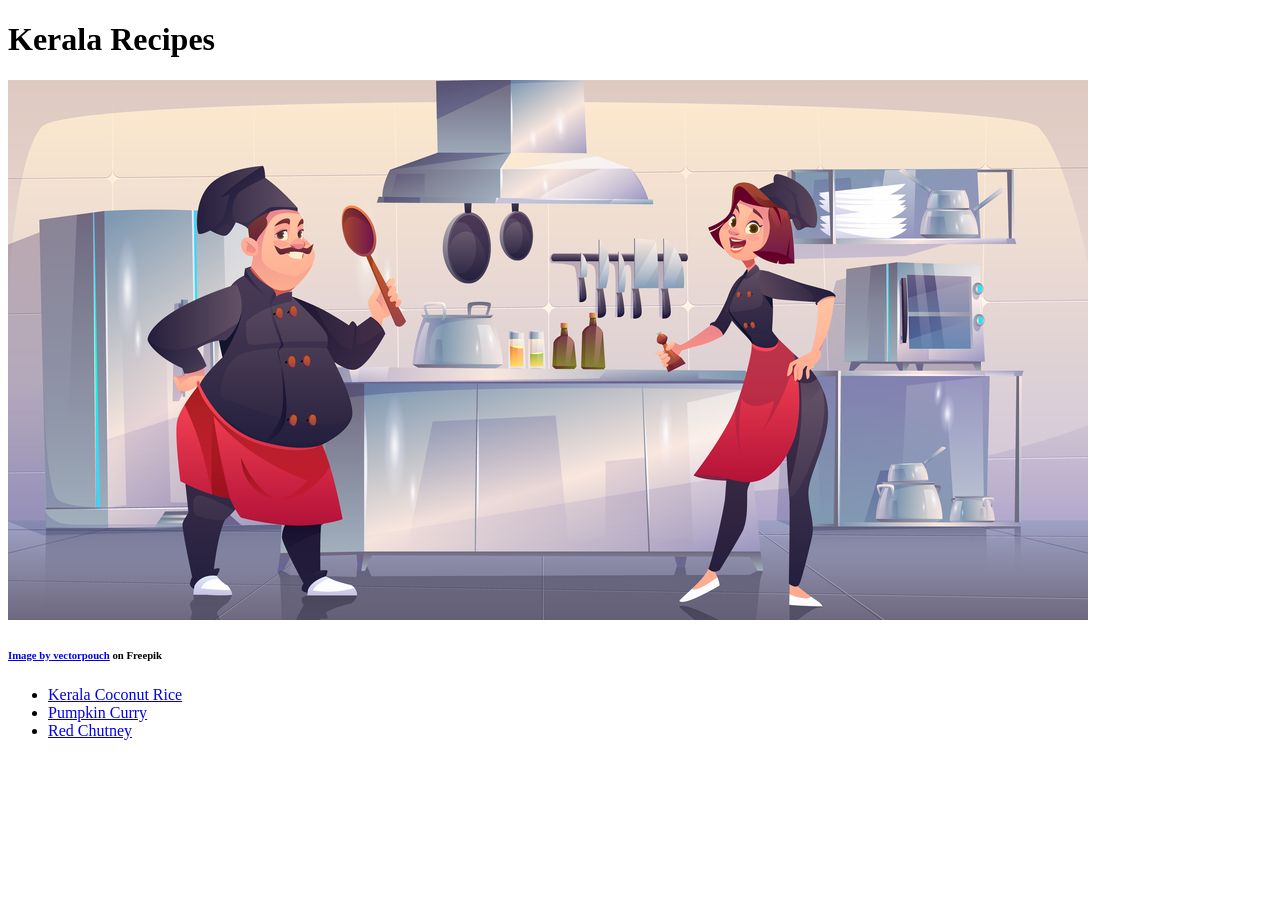
==== index.html @ 2b90649a "Add hyperlink to recipes inside index.html" ====
<!DOCTYPE html>
<html lang="en">
    <head>
        <meta charset="UTF-8">
        <title>Kerala Recipes</title>
    </head>
    <body>
        <h1>Kerala Recipes</h1>
        <img src="chef.jpg" sizes="">
        <h6><a href="https://www.freepik.com/free-vector/chef-sous-chef-kitchen-restaurant-staff_6929237.htm#page=6&query=indian%20chef&position=0&from_view=keyword">Image by vectorpouch</a> on Freepik</h6>
        <ul>
            <li><a href="recipes/coconutrice.html">Kerala Coconut Rice</a></li>
            <li><a href="recipes/PumpkinCurry.html">Pumpkin Curry</a></li>
            <li><a href="recipes/RedChutney.html">Red Chutney</a></li>
        </ul>
    </body>
</html>
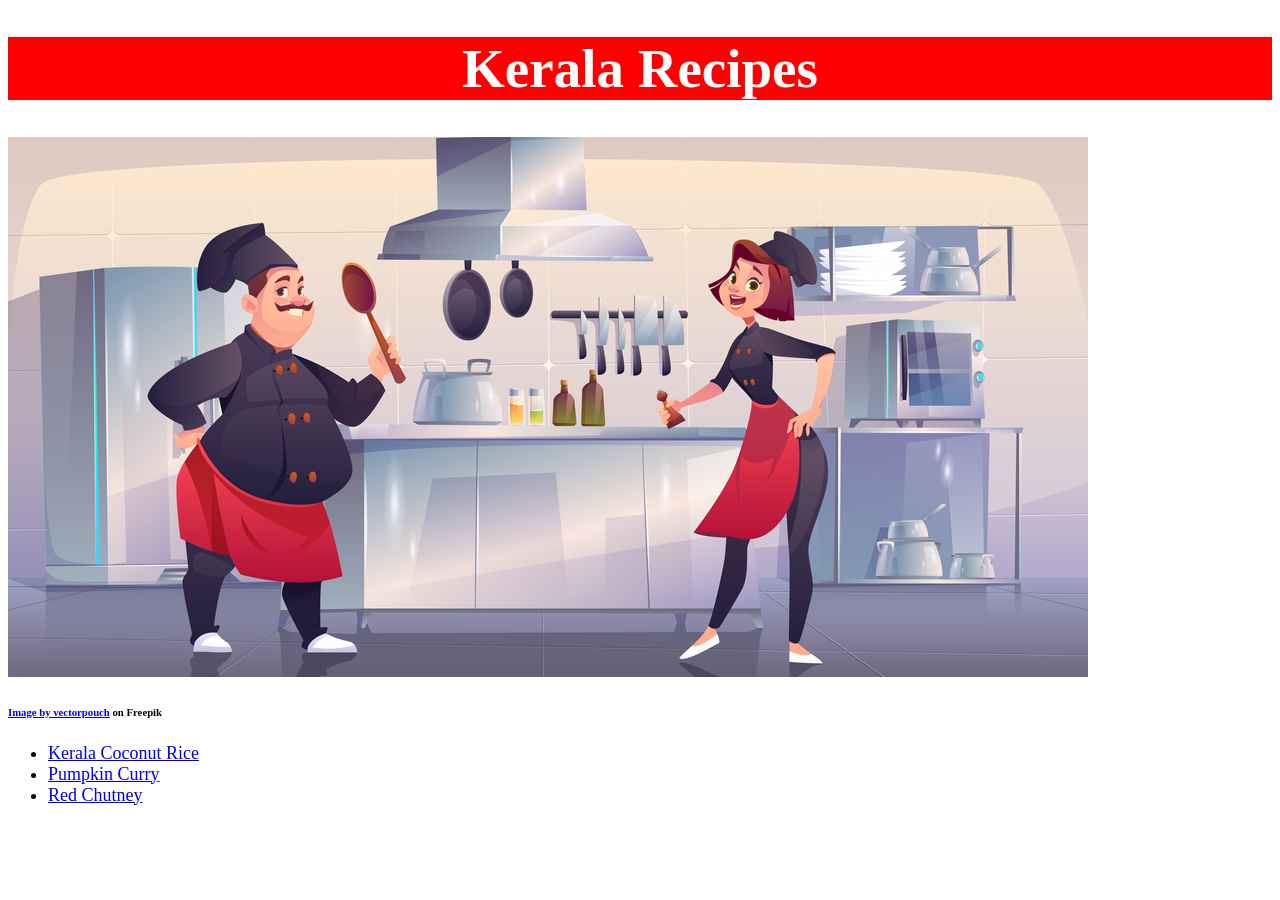
==== commit 705c0dc8: "Add CSS and linked to index page" ====
--- a/index.html
+++ b/index.html
@@ -2,6 +2,7 @@
 <html lang="en">
     <head>
         <meta charset="UTF-8">
+        <link rel="stylesheet" href="indexstyle.css">
         <title>Kerala Recipes</title>
     </head>
     <body>
--- a/indexstyle.css
+++ b/indexstyle.css
@@ -0,0 +1,10 @@
+h1 {
+    background-color: red;
+    color: white;
+    font-size: 55px;
+    text-align: center;
+}
+
+ul {
+    font-size: 18px;
+}
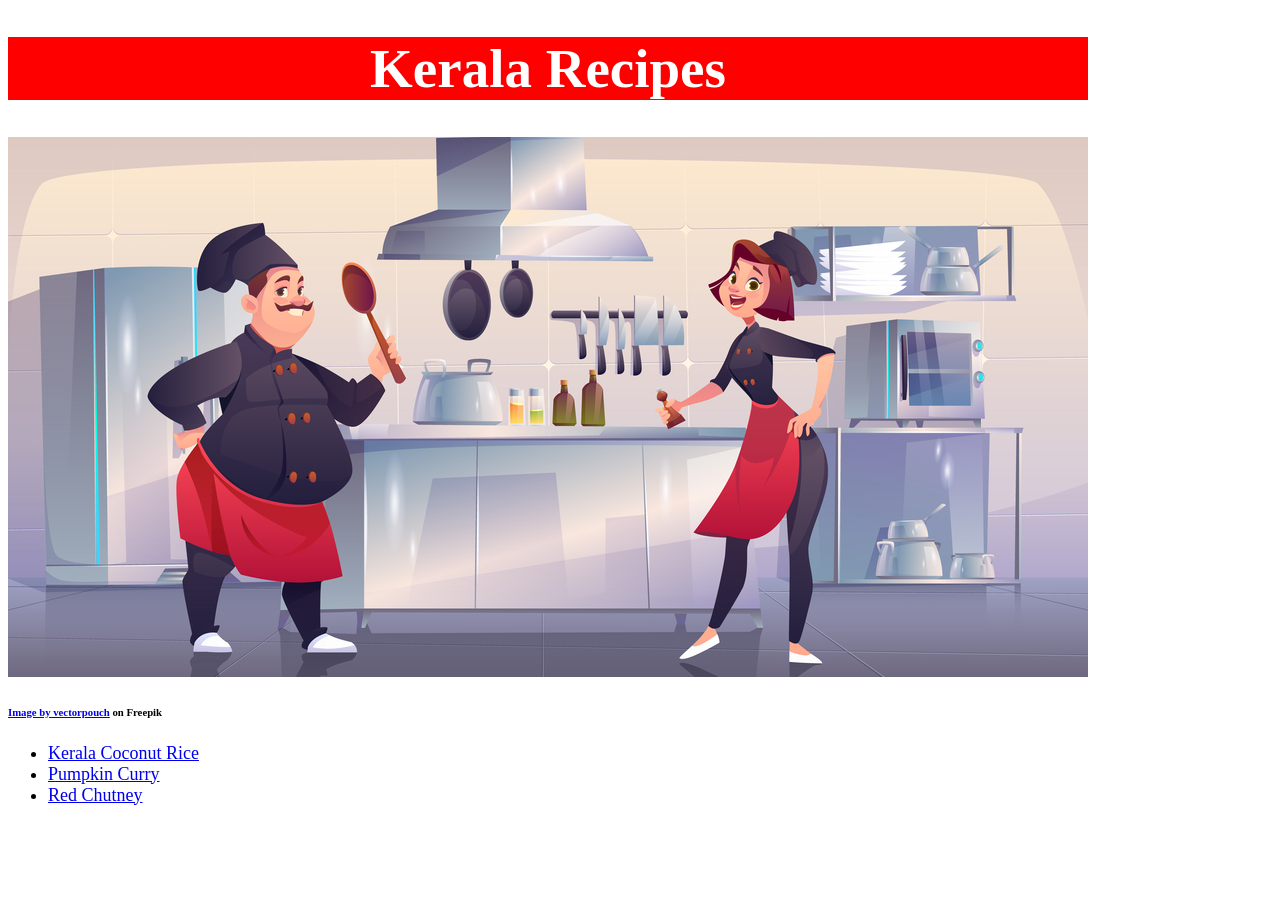
==== commit 070a045e: "Edit css file. Improve homepage." ====
--- a/index.html
+++ b/index.html
@@ -6,10 +6,10 @@
         <title>Kerala Recipes</title>
     </head>
     <body>
-        <h1>Kerala Recipes</h1>
-        <img src="chef.jpg" sizes="">
+        <h1 class="header">Kerala Recipes</h1>
+        <img class="image" src="chef.jpg">
         <h6><a href="https://www.freepik.com/free-vector/chef-sous-chef-kitchen-restaurant-staff_6929237.htm#page=6&query=indian%20chef&position=0&from_view=keyword">Image by vectorpouch</a> on Freepik</h6>
-        <ul>
+        <ul class="list">
             <li><a href="recipes/coconutrice.html">Kerala Coconut Rice</a></li>
             <li><a href="recipes/PumpkinCurry.html">Pumpkin Curry</a></li>
             <li><a href="recipes/RedChutney.html">Red Chutney</a></li>
--- a/indexstyle.css
+++ b/indexstyle.css
@@ -1,10 +1,16 @@
-h1 {
+.header{
     background-color: red;
     color: white;
     font-size: 55px;
     text-align: center;
+    width: 1080px;
 }
 
-ul {
+.list{
     font-size: 18px;
+}
+
+.image{
+    width: auto;
+    height: auto;
 }
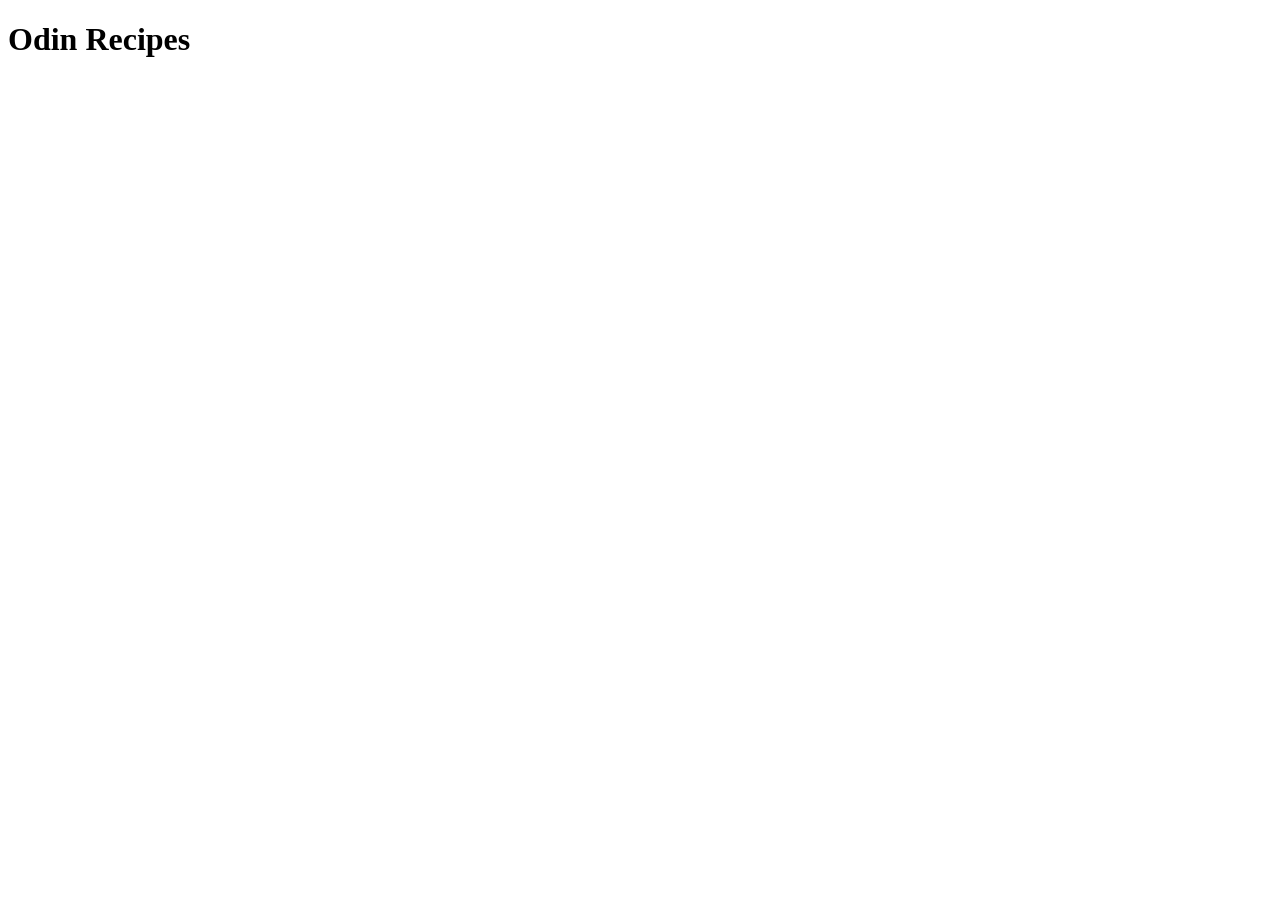
==== commit fffc9a50: "Created html files and inserted boilerplate html codes." ====
--- a/index.html
+++ b/index.html
@@ -1,18 +1,11 @@
 <!DOCTYPE html>
 <html lang="en">
-    <head>
-        <meta charset="UTF-8">
-        <link rel="stylesheet" href="indexstyle.css">
-        <title>Kerala Recipes</title>
-    </head>
-    <body>
-        <h1 class="header">Kerala Recipes</h1>
-        <img class="image" src="chef.jpg">
-        <h6><a href="https://www.freepik.com/free-vector/chef-sous-chef-kitchen-restaurant-staff_6929237.htm#page=6&query=indian%20chef&position=0&from_view=keyword">Image by vectorpouch</a> on Freepik</h6>
-        <ul class="list">
-            <li><a href="recipes/coconutrice.html">Kerala Coconut Rice</a></li>
-            <li><a href="recipes/PumpkinCurry.html">Pumpkin Curry</a></li>
-            <li><a href="recipes/RedChutney.html">Red Chutney</a></li>
-        </ul>
-    </body>
-</html>+  <head>
+    <meta charset="UTF-8" />
+    <meta name="viewport" content="width=device-width, initial-scale=1.0" />
+    <title>Recipes</title>
+  </head>
+  <body>
+    <h1>Odin Recipes</h1>
+  </body>
+</html>
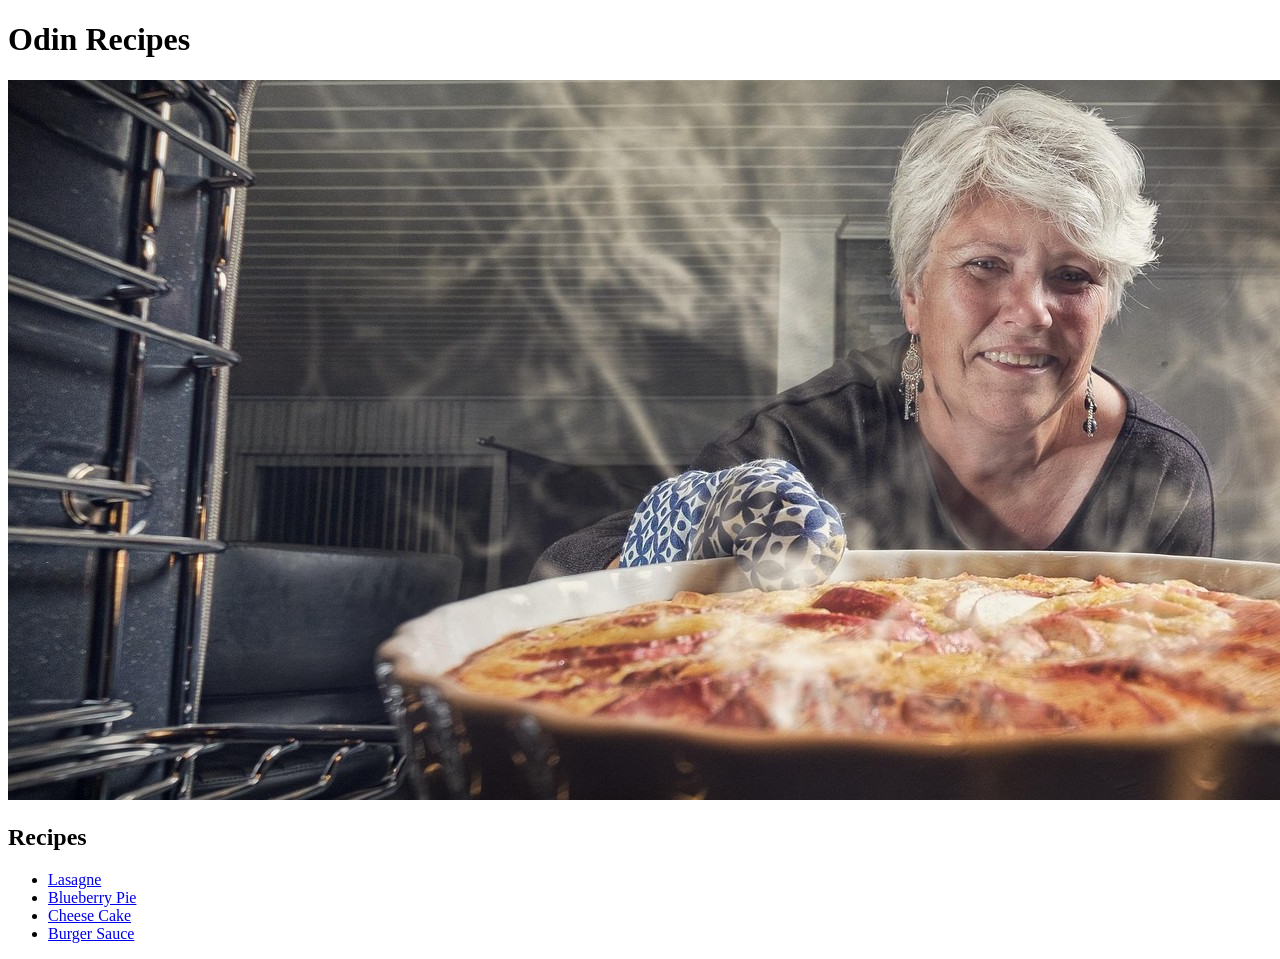
==== commit 70083fce: "Added a banner image and links to individual recipes" ====
--- a/index.html
+++ b/index.html
@@ -7,5 +7,14 @@
   </head>
   <body>
     <h1>Odin Recipes</h1>
+    <img src="/assets/banner.jpg" alt="banner image" />
+
+    <h2>Recipes</h2>
+    <ul>
+      <li><a href="/recipes/lasagna.html">Lasagne</a></li>
+      <li><a href="/recipes/blueberry-pie.html">Blueberry Pie</a></li>
+      <li><a href="/recipes/cheese-cake.html">Cheese Cake</a></li>
+      <li><a href="/recipes/burger-sauce.html">Burger Sauce </a></li>
+    </ul>
   </body>
 </html>
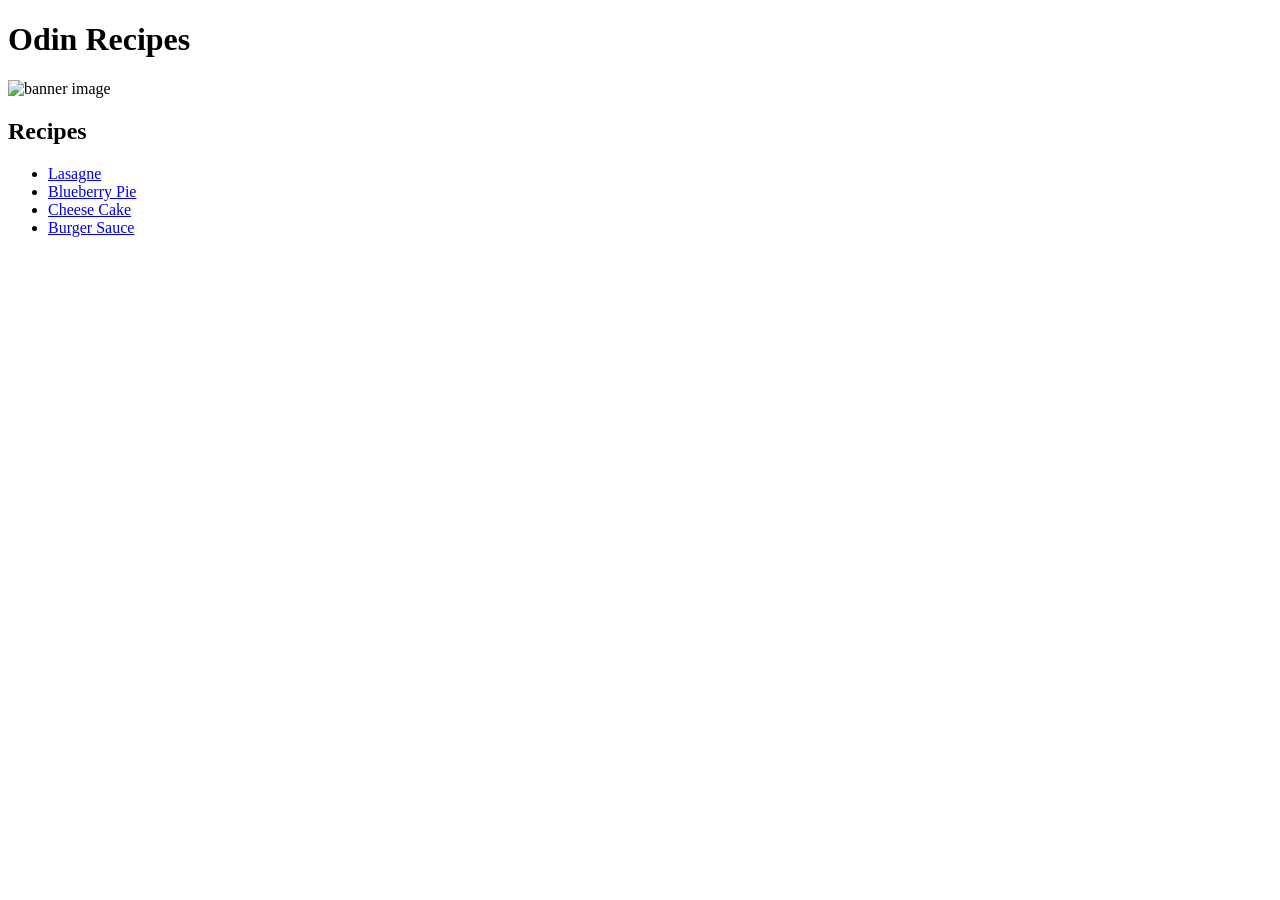
==== commit d6171b73: "Fixing some issues in the links of index file" ====
--- a/index.html
+++ b/index.html
@@ -7,14 +7,14 @@
   </head>
   <body>
     <h1>Odin Recipes</h1>
-    <img src="/assets/banner.jpg" alt="banner image" />
+    <img src="./assets/" alt="banner image" />
 
     <h2>Recipes</h2>
     <ul>
-      <li><a href="/recipes/lasagna.html">Lasagne</a></li>
-      <li><a href="/recipes/blueberry-pie.html">Blueberry Pie</a></li>
-      <li><a href="/recipes/cheese-cake.html">Cheese Cake</a></li>
-      <li><a href="/recipes/burger-sauce.html">Burger Sauce </a></li>
+      <li><a href="./recipes/lasagna.html">Lasagne</a></li>
+      <li><a href="./recipes/blueberry-pie.html">Blueberry Pie</a></li>
+      <li><a href="./recipes/cheese-cake.html">Cheese Cake</a></li>
+      <li><a href="./recipes/burger-sauce.html">Burger Sauce </a></li>
     </ul>
   </body>
 </html>
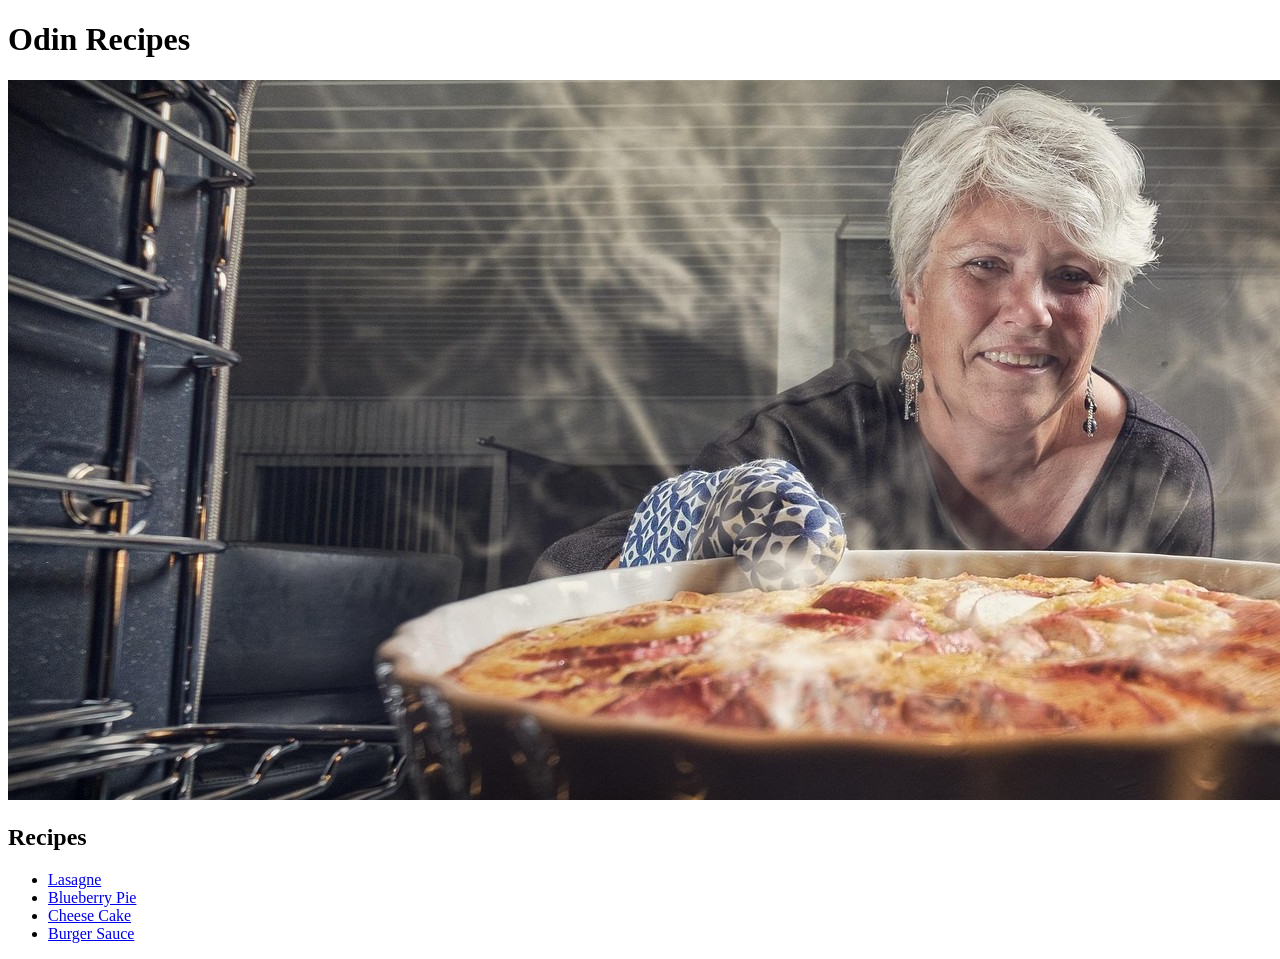
==== commit 6cc1703f: "Fixing some errors in the links of index file" ====
--- a/index.html
+++ b/index.html
@@ -7,7 +7,7 @@
   </head>
   <body>
     <h1>Odin Recipes</h1>
-    <img src="./assets/" alt="banner image" />
+    <img src="./assets/banner.jpg" alt="banner image" />
 
     <h2>Recipes</h2>
     <ul>
